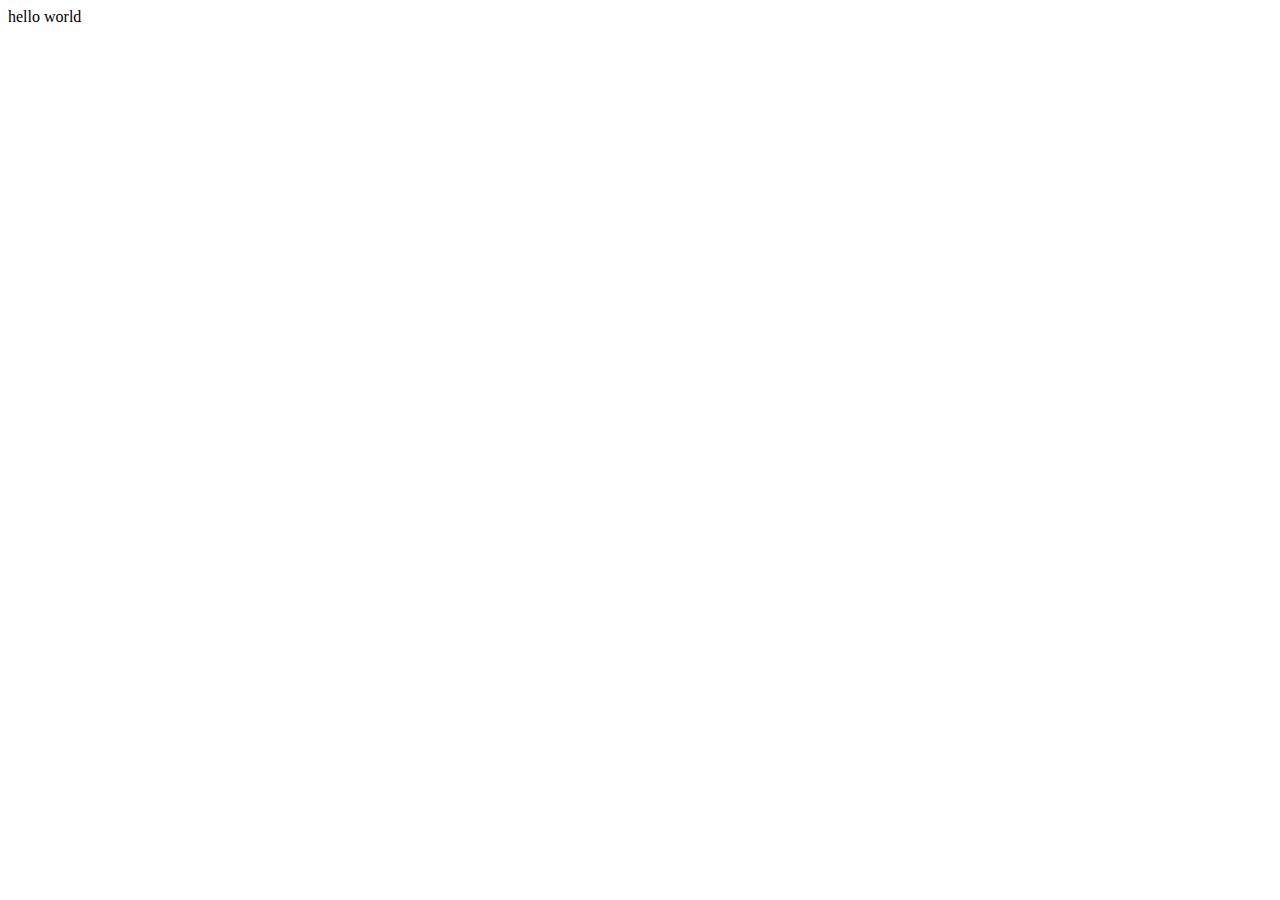
==== index.html @ b5c7d5b2 "第一次提交" ====
<!DOCTYPE html>
<html lang="en">
<head>
    <meta charset="UTF-8">
    <meta name="viewport" content="width=device-width, initial-scale=1.0">
    <title>Document</title>
</head>
<body>
    hello world
</body>
</html>
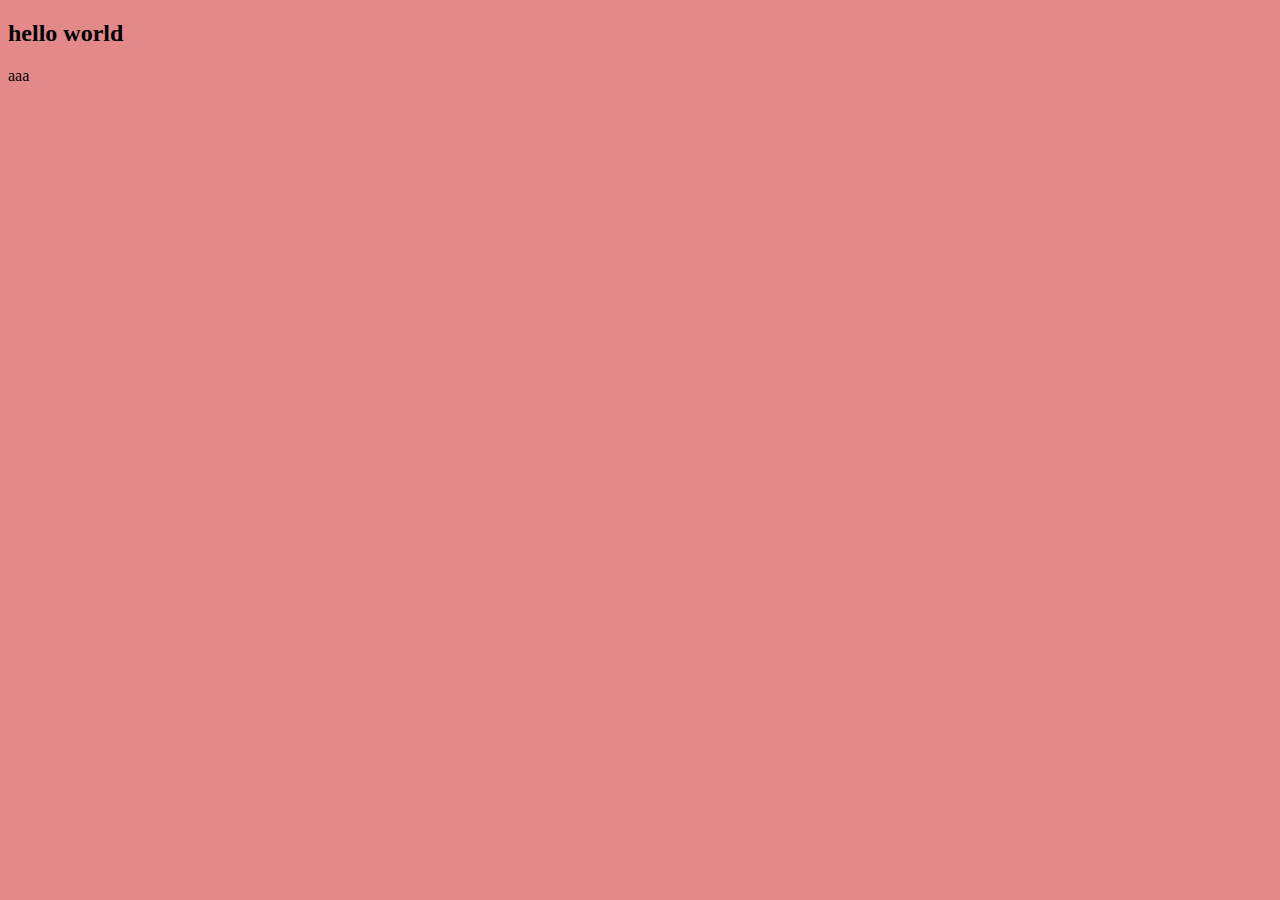
==== commit 37520177: "第二次提交" ====
--- a/index.html
+++ b/index.html
@@ -4,8 +4,14 @@
     <meta charset="UTF-8">
     <meta name="viewport" content="width=device-width, initial-scale=1.0">
     <title>Document</title>
+    <style>
+        body{
+            background-color: rgb(228, 137, 137);
+        }
+    </style>
 </head>
 <body>
-    hello world
+    <h2>hello world</h2>
+    <p>aaa</p>
 </body>
 </html>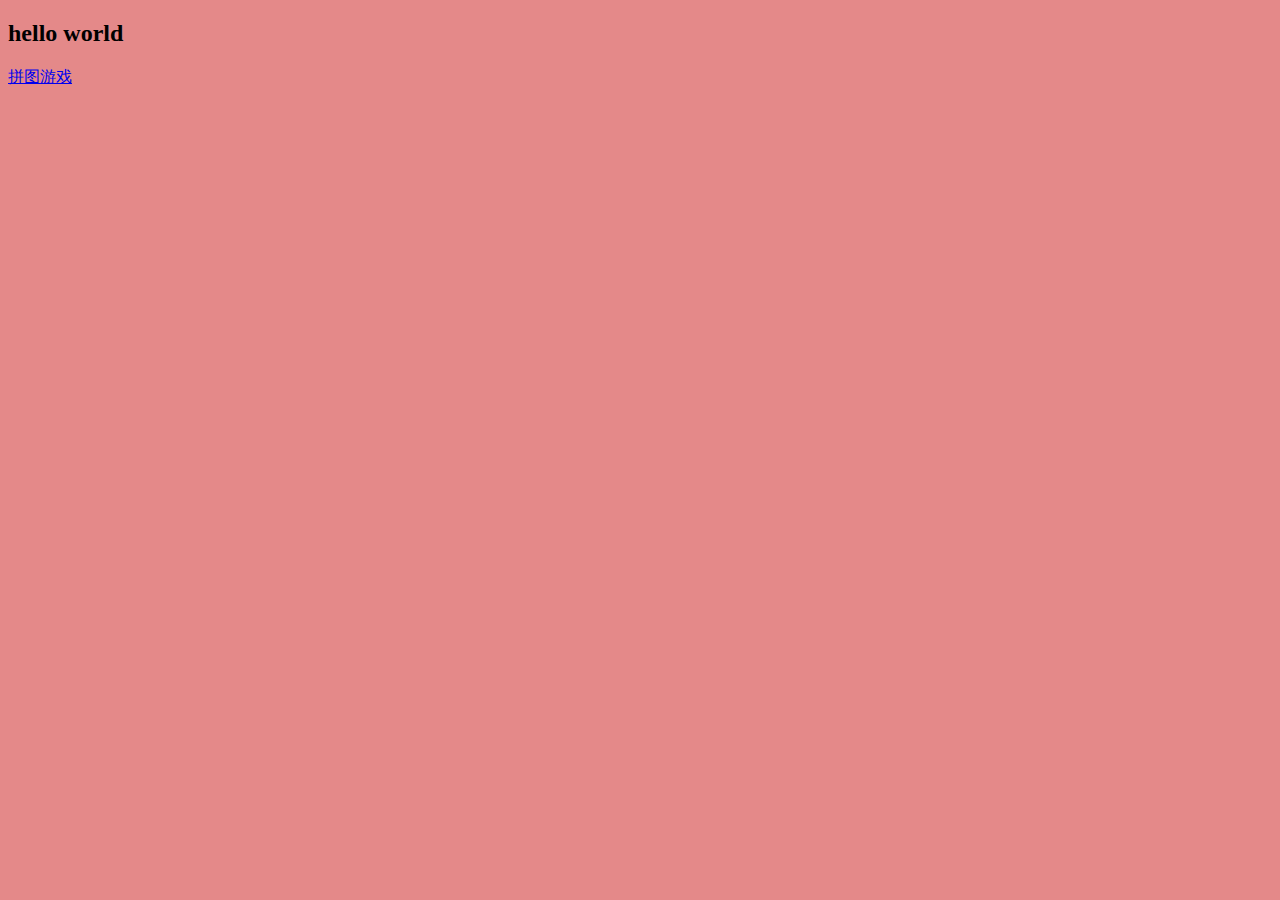
==== commit ead83f4f: "第三次提交" ====
--- a/index.html
+++ b/index.html
@@ -12,6 +12,6 @@
 </head>
 <body>
     <h2>hello world</h2>
-    <p>aaa</p>
+    <a href="./Sliding Puzzle Game/index.html">拼图游戏</a>
 </body>
 </html>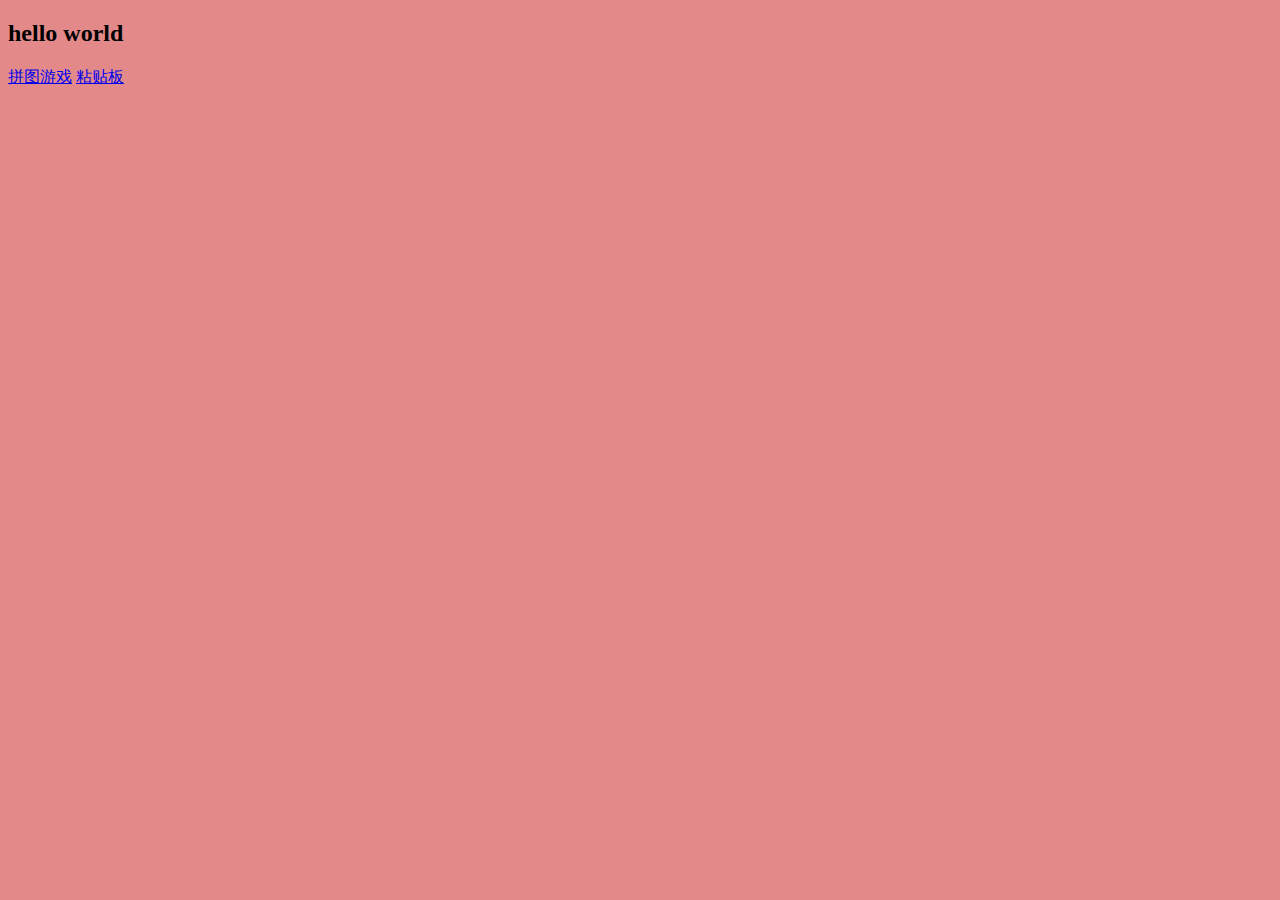
==== commit 867b6d84: "a" ====
--- a/index.html
+++ b/index.html
@@ -13,5 +13,6 @@
 <body>
     <h2>hello world</h2>
     <a href="./Sliding Puzzle Game/index.html">拼图游戏</a>
+    <a href="./粘贴板/粘贴板.html">粘贴板</a>
 </body>
 </html>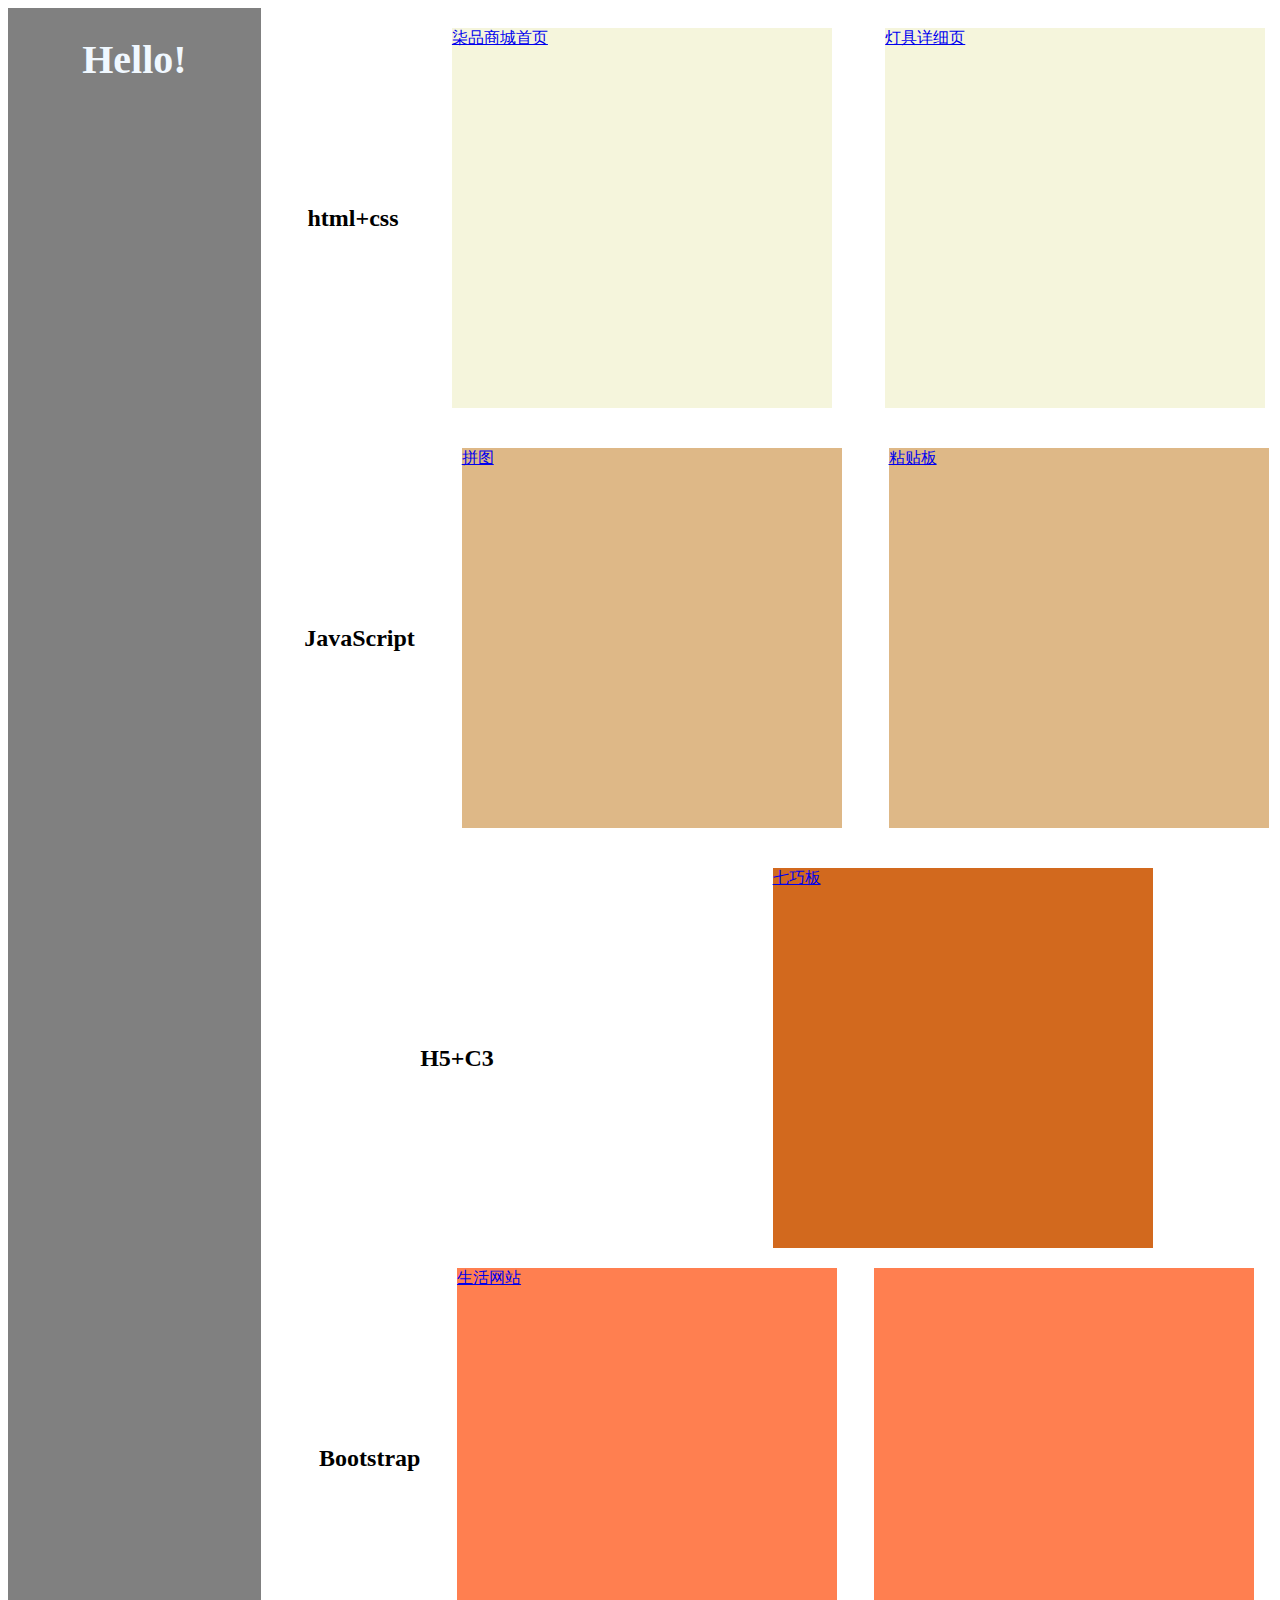
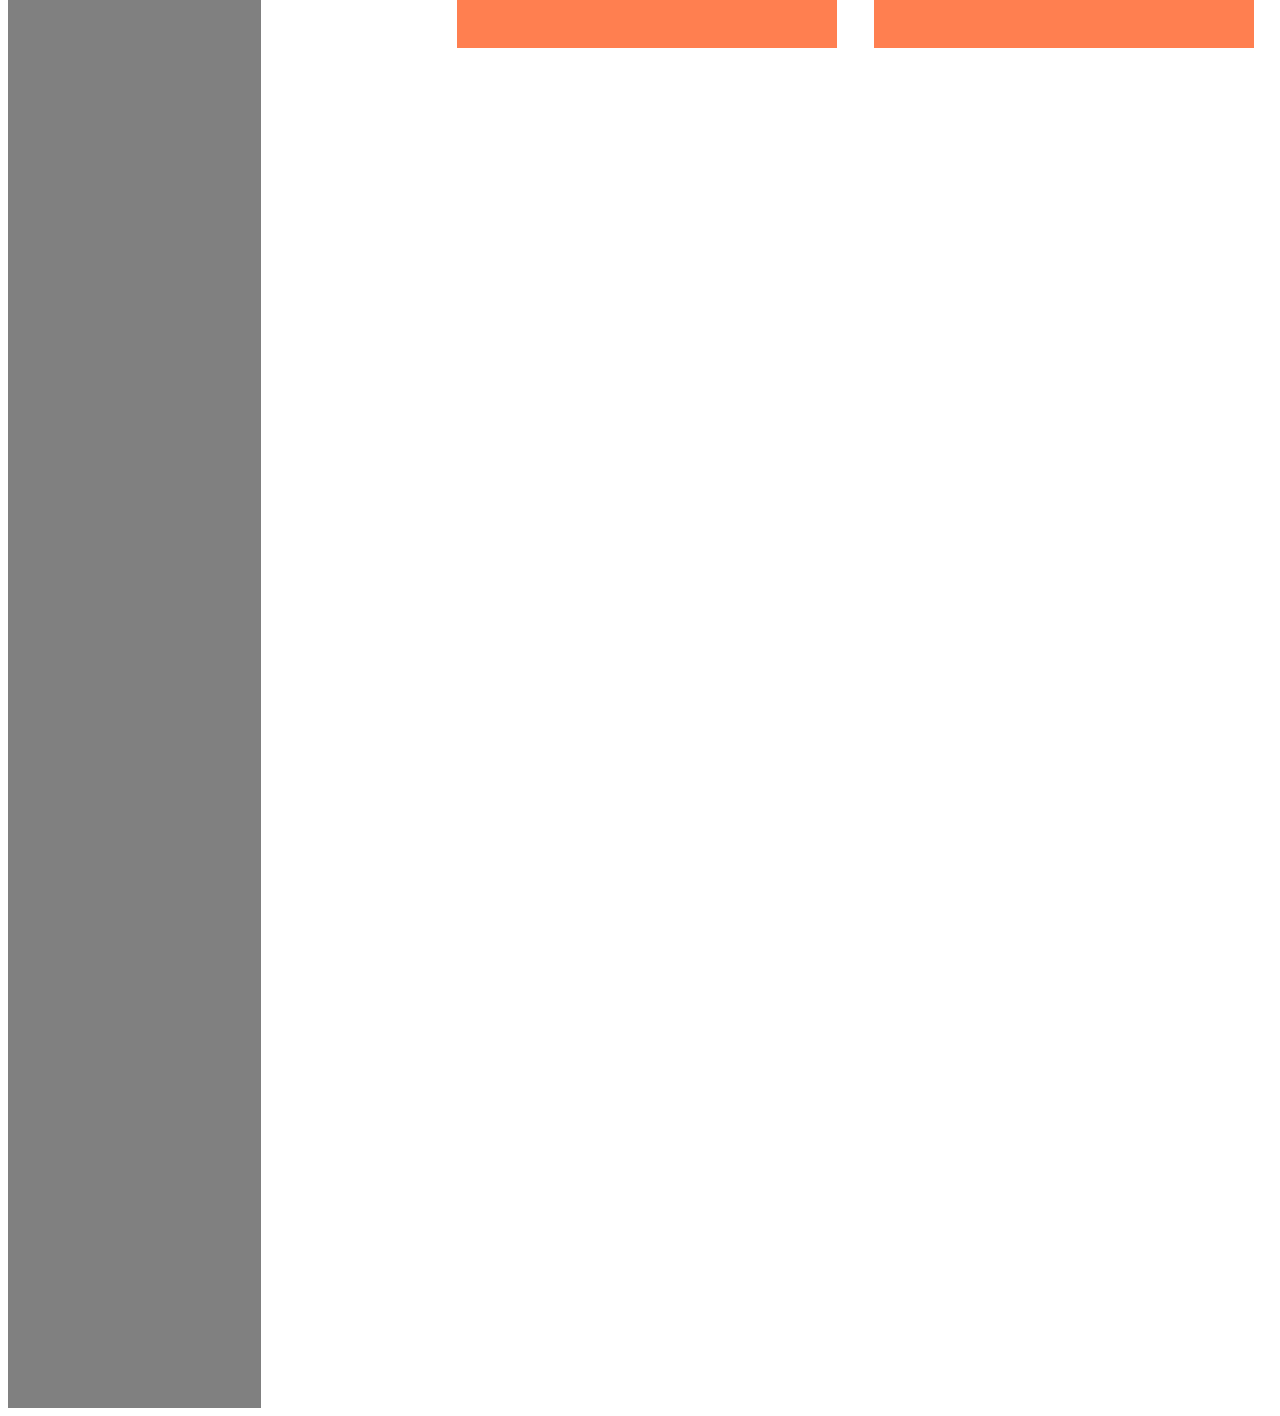
==== commit 89e5a3f4: "b" ====
--- a/index.html
+++ b/index.html
@@ -3,16 +3,52 @@
 <head>
     <meta charset="UTF-8">
     <meta name="viewport" content="width=device-width, initial-scale=1.0">
-    <title>Document</title>
-    <style>
-        body{
-            background-color: rgb(228, 137, 137);
-        }
-    </style>
+    <title>个人主页</title>
+    <link rel="stylesheet" href="index.css">
 </head>
 <body>
-    <h2>hello world</h2>
-    <a href="./Sliding Puzzle Game/index.html">拼图游戏</a>
-    <a href="./粘贴板/粘贴板.html">粘贴板</a>
+    <div class="main">
+        <div class="left">
+            <div class="title">
+                <h1>Hello!</h1>
+            </div>
+        </div>
+        <div class="right">
+            <!-- html+css 布局1-2个-->
+            <div class="a">
+                <h2>html+css</h2>
+                <div class="a1">
+                    <a href="./柒品商城/main.html">柒品商城首页</a>
+                </div>
+                <div class="a2">
+                    <a href="./柒品商城/light.html">灯具详细页</a>
+                </div>
+            </div>
+            <!-- js 轮播图 手风琴 拼图  -->
+            <div class="b">
+                <h2>JavaScript</h2>
+                <div class="b1">
+                    <a href="./Sliding Puzzle Game/index.html">拼图</a>
+                </div>
+                <div class="b2">
+                    <a href="./粘贴板/粘贴板.html">粘贴板</a>
+                </div>
+            </div>
+            <!-- h5+c3 -->
+            <div class="c">
+                <h2>H5+C3</h2>
+                <div class="c1">
+                    <a href="./七巧板/七巧板.html">七巧板</a>
+                </div>
+            <!-- bootstrap -->
+            <div class="d">
+                <h2>Bootstrap</h2>
+                <div class="d1">
+                    <a href="./生活门户网站/index.html">生活网站</a>
+                </div>
+                <div class="d2"></div>
+            </div>
+        </div>
+    </div>
 </body>
 </html>--- a/index.css
+++ b/index.css
@@ -0,0 +1,57 @@
+.main{
+  width: 100%;
+  height: auto;
+  display: flex;
+  justify-content: flex-start;
+}
+.left{
+  width: 20%;
+  height: 3000px;
+  background-color: grey;
+}
+.left .title{
+  width: 100%;
+  height: 50px;
+  color: aliceblue;
+  line-height: 50px;
+  text-align: center;
+  font-size: 20px;
+}
+
+.right{
+  width: 80%;
+  height: 3000px;
+}
+.right .a,.right .b,.right .c,.right .d{
+  width: 100%;
+  height: auto;
+  padding: 20px;
+  /* background-color: aquamarine; */
+  display: flex;
+  justify-content: space-around;
+  align-items: center;
+  flex-wrap: wrap;
+}
+h2{
+  display: inline-block;
+}
+.a1,.a2{
+  width: 380px;
+  height: 380px;
+  background-color: beige;
+}
+.b1,.b2{
+  width: 380px;
+  height: 380px;
+  background-color: burlywood;
+}
+.c1,.c2{
+  width: 380px;
+  height: 380px;
+  background-color: chocolate;
+}
+.d1,.d2{
+  width: 380px;
+  height: 380px;
+  background-color: coral;
+}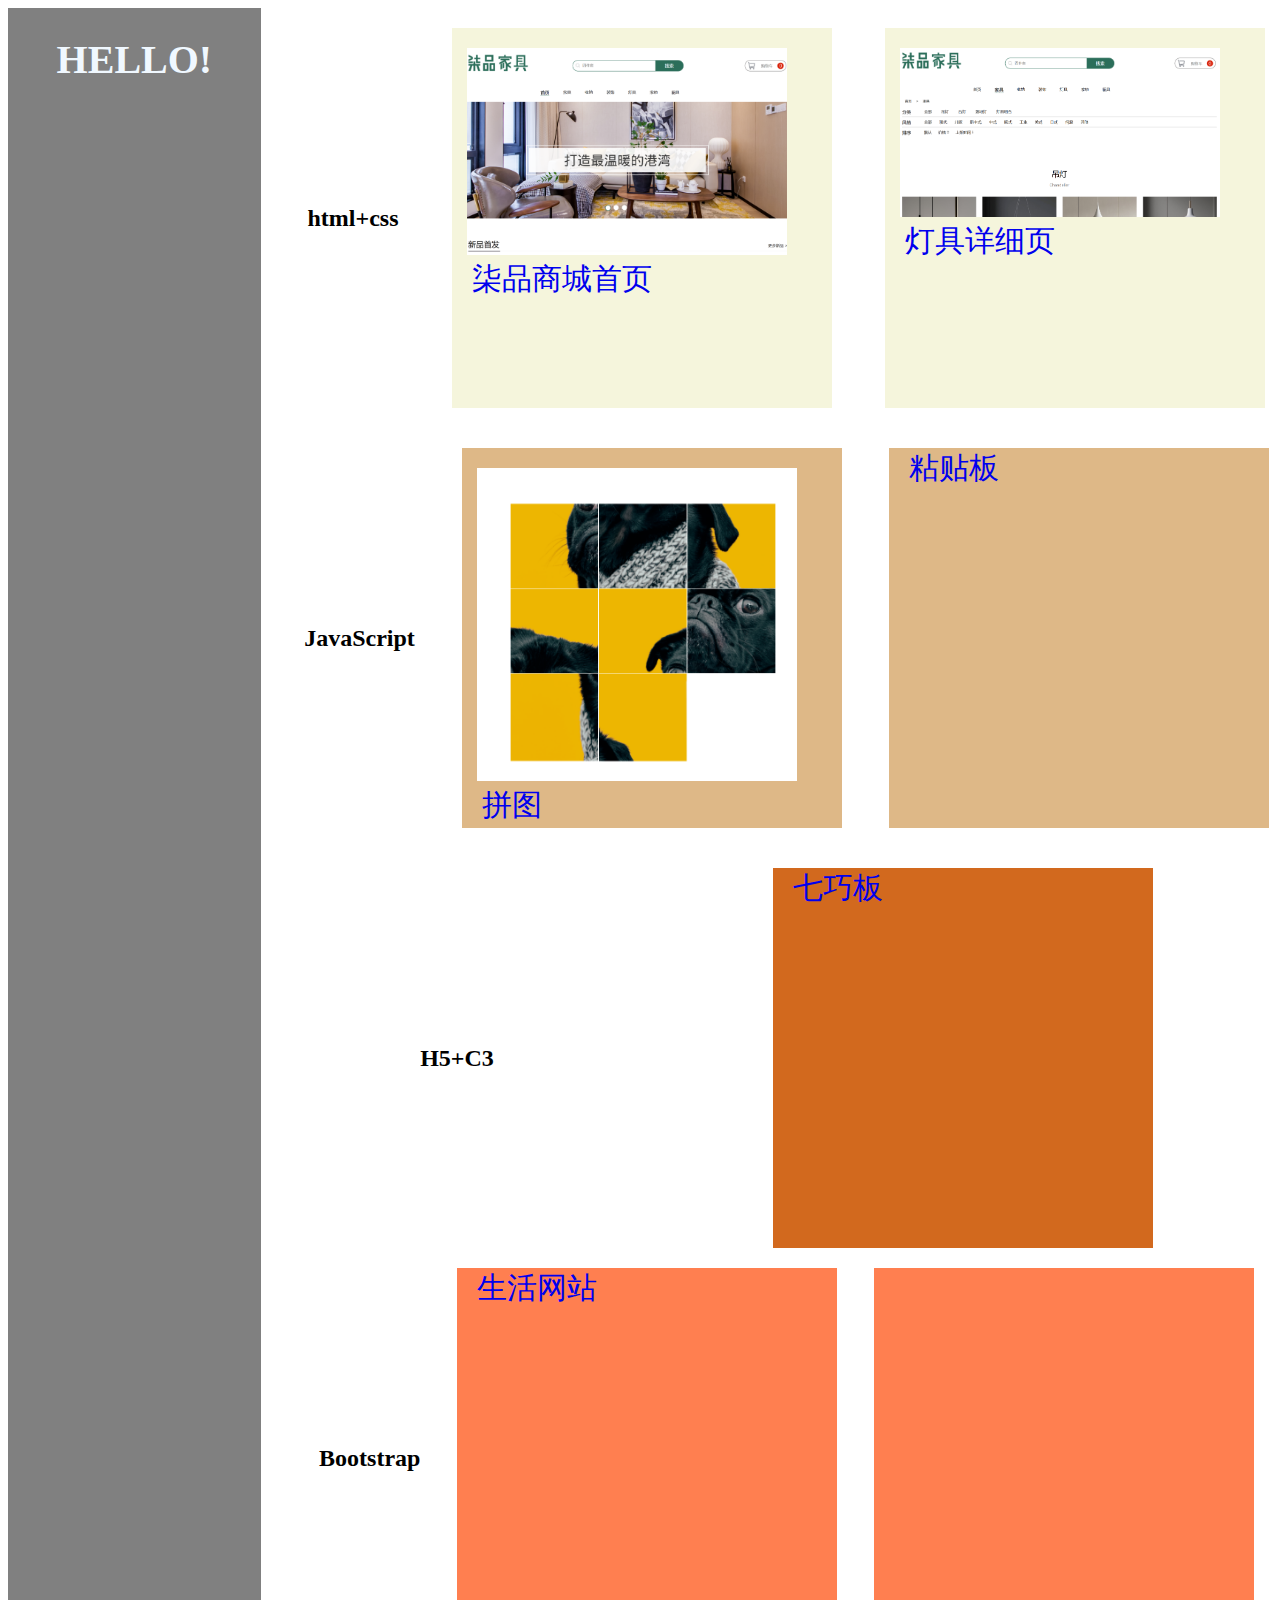
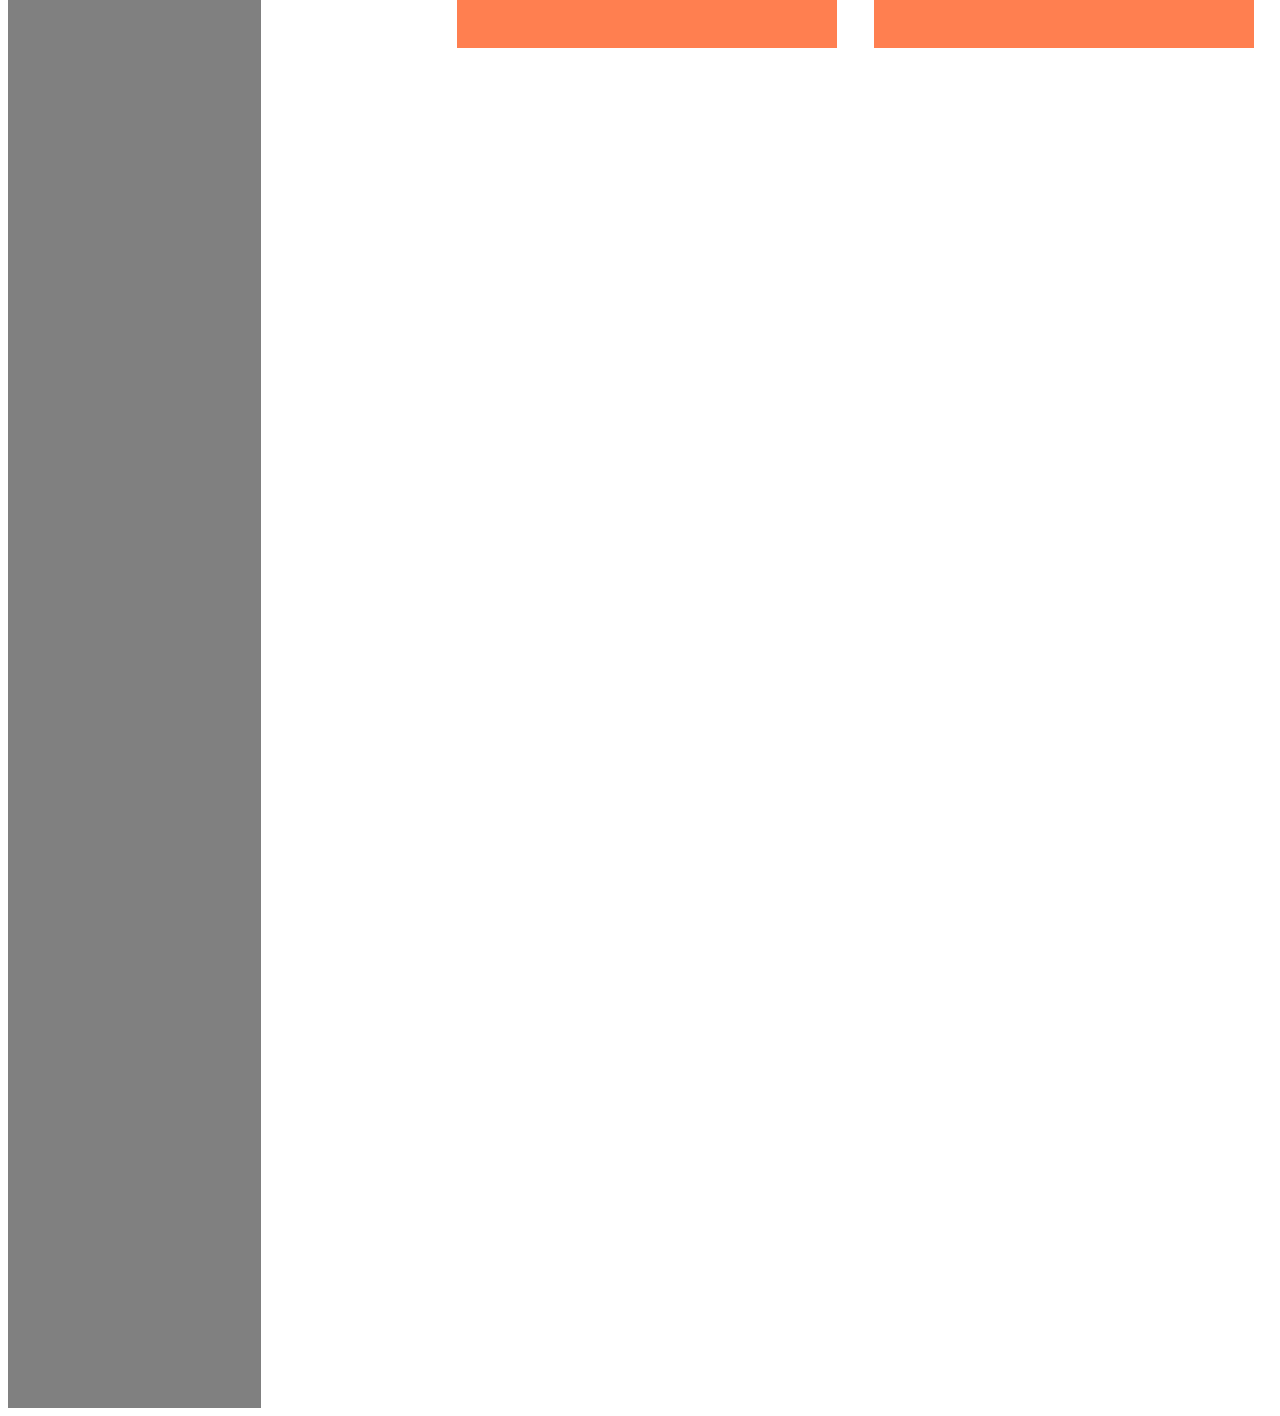
==== commit a1677968: "c" ====
--- a/index.html
+++ b/index.html
@@ -10,7 +10,7 @@
     <div class="main">
         <div class="left">
             <div class="title">
-                <h1>Hello!</h1>
+                <h1>HELLO!</h1>
             </div>
         </div>
         <div class="right">
@@ -18,9 +18,11 @@
             <div class="a">
                 <h2>html+css</h2>
                 <div class="a1">
+                    <img src="./pictures/1.png" alt="">
                     <a href="./柒品商城/main.html">柒品商城首页</a>
                 </div>
                 <div class="a2">
+                    <img src="./pictures/2.png" alt="">
                     <a href="./柒品商城/light.html">灯具详细页</a>
                 </div>
             </div>
@@ -28,6 +30,7 @@
             <div class="b">
                 <h2>JavaScript</h2>
                 <div class="b1">
+                    <img src="./pictures/3.png" alt="">
                     <a href="./Sliding Puzzle Game/index.html">拼图</a>
                 </div>
                 <div class="b2">
--- a/index.css
+++ b/index.css
@@ -1,3 +1,14 @@
+a{
+  text-decoration: none;
+  font-size: 30px;
+  margin-left: 20px;
+}
+img{
+  width: 320px;
+  height: auto;
+  margin-left: 15px;
+  margin-top: 20px;
+}
 .main{
   width: 100%;
   height: auto;
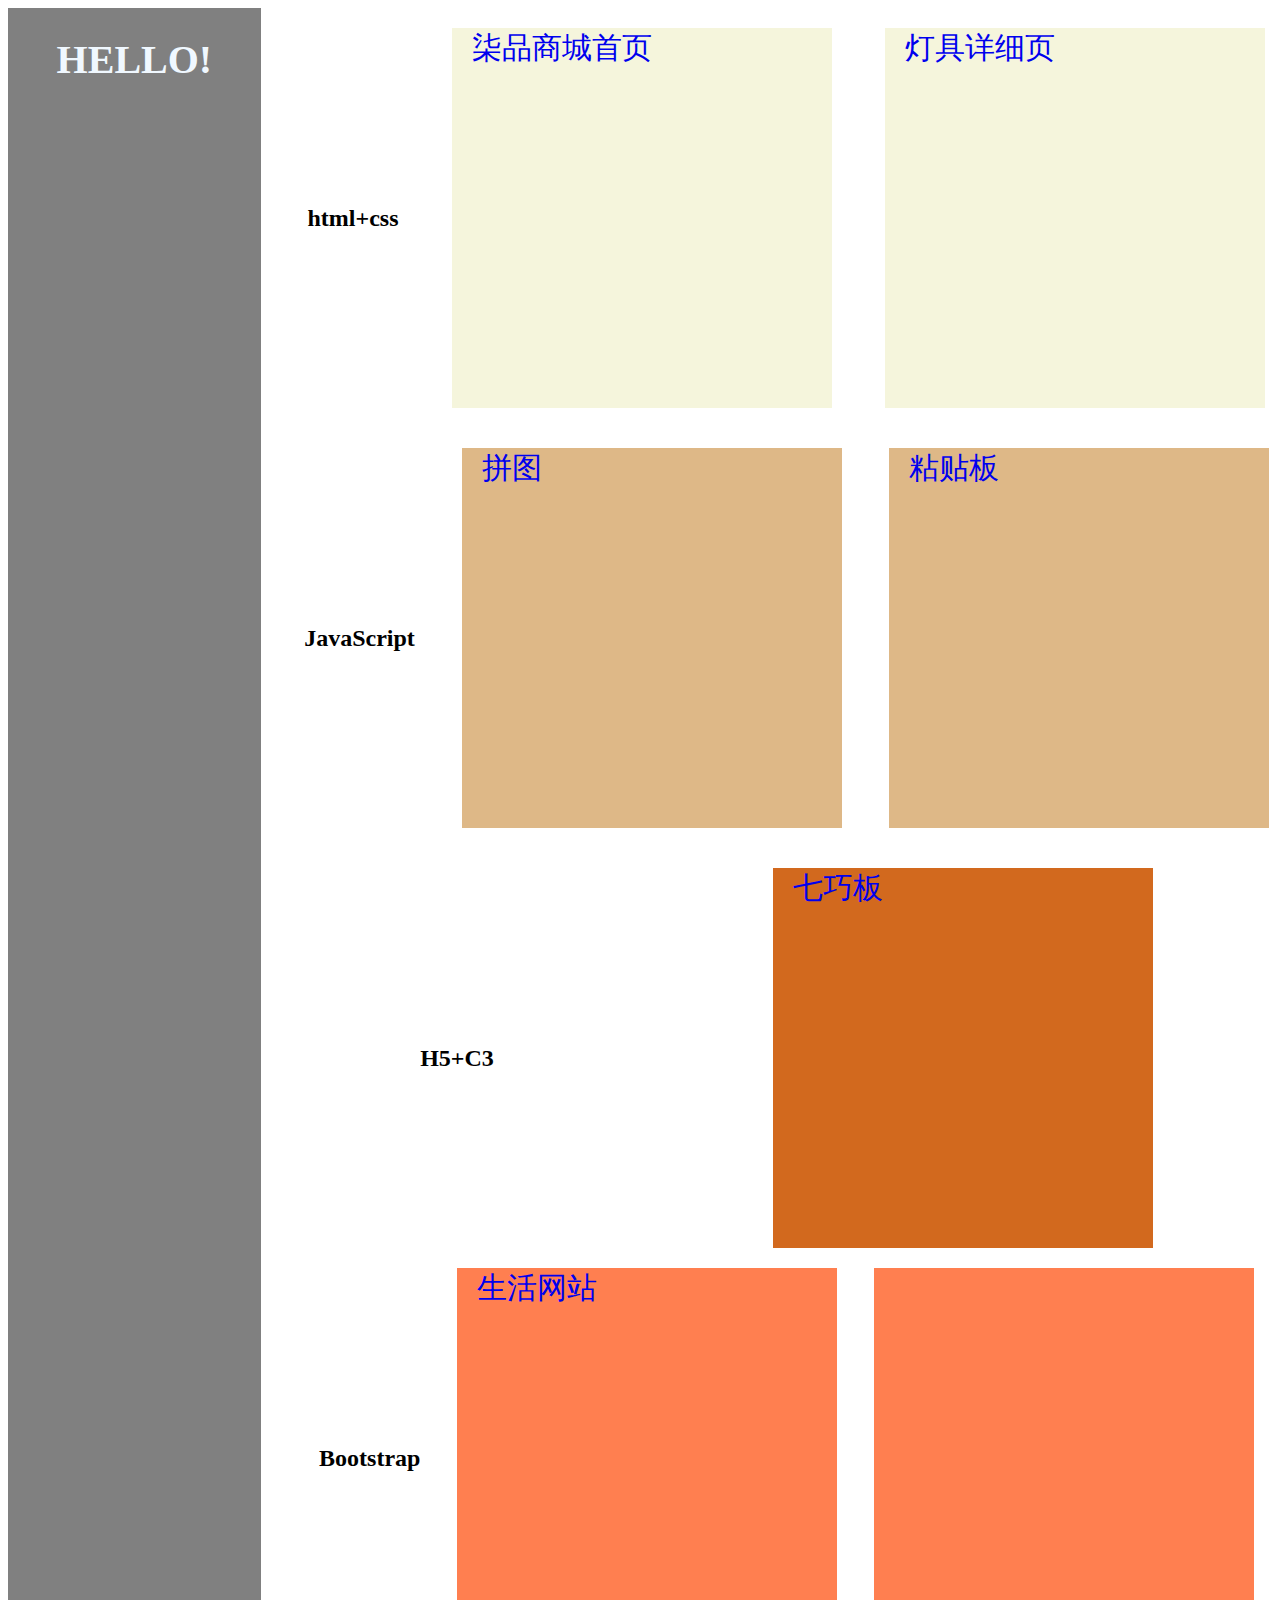
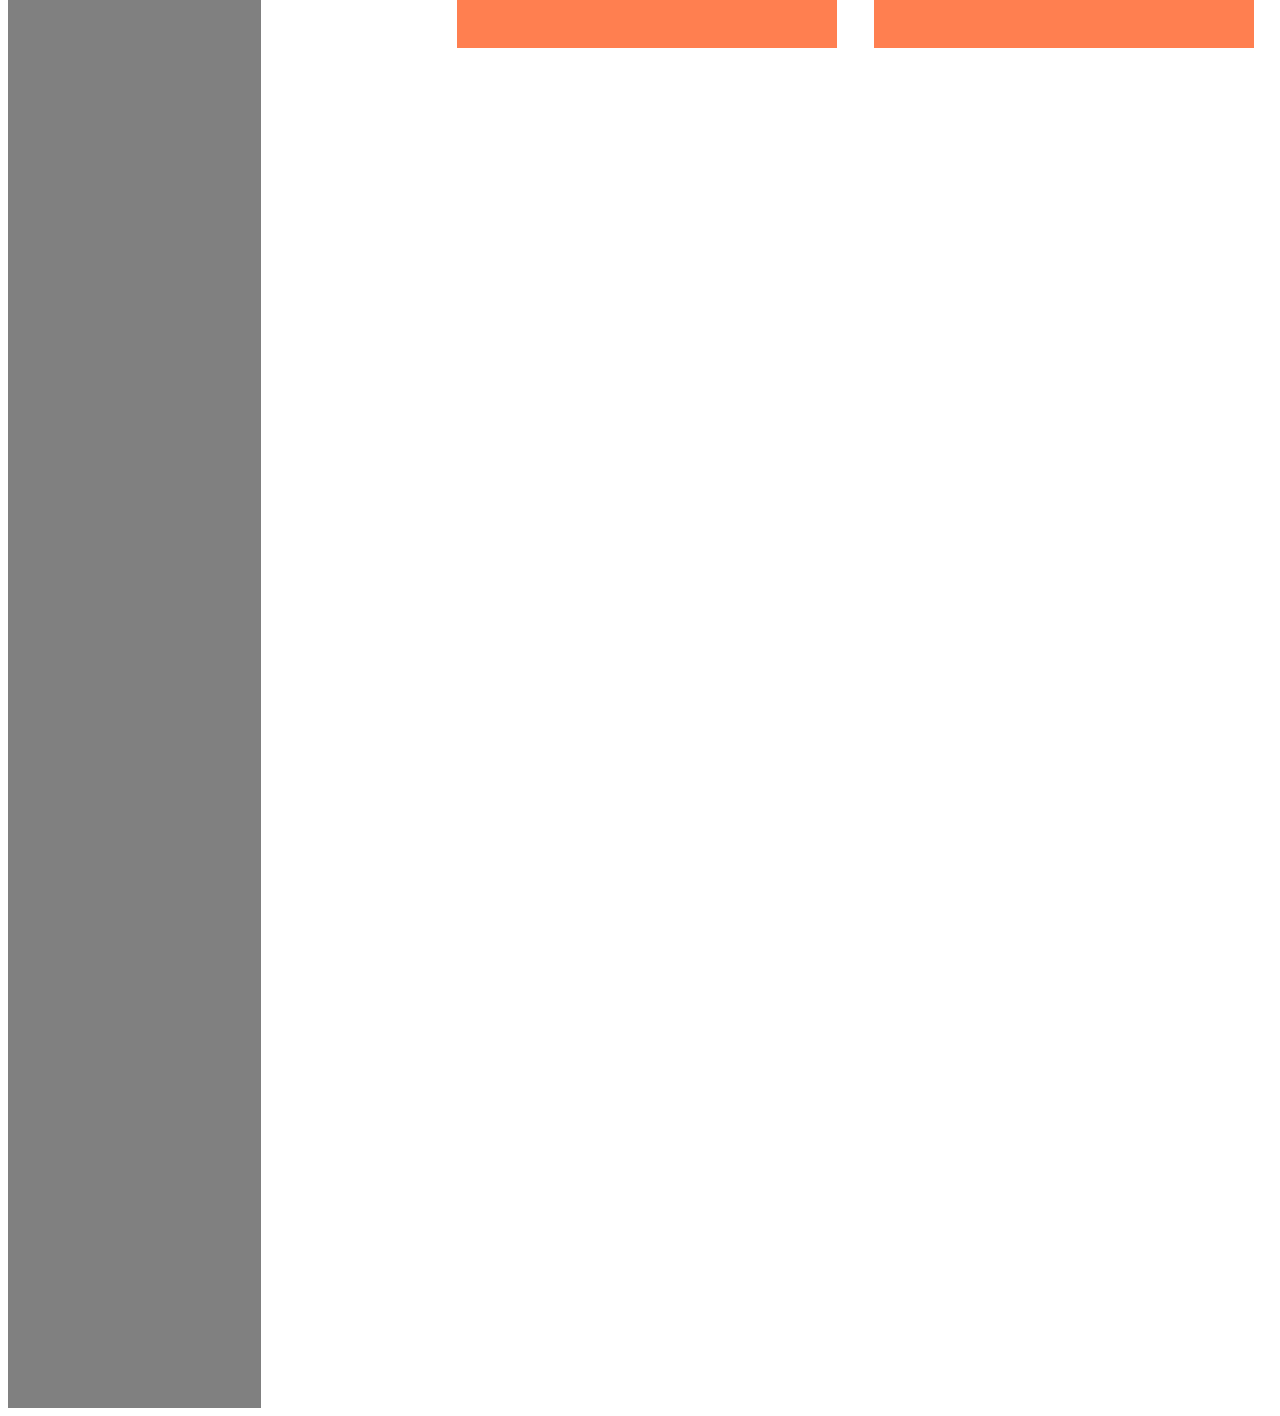
==== commit c50a2337: "d" ====
--- a/index.html
+++ b/index.html
@@ -18,11 +18,11 @@
             <div class="a">
                 <h2>html+css</h2>
                 <div class="a1">
-                    <img src="./pictures/1.png" alt="">
+                    <!-- <img src="./pictures/1.png" alt=""> -->
                     <a href="./柒品商城/main.html">柒品商城首页</a>
                 </div>
                 <div class="a2">
-                    <img src="./pictures/2.png" alt="">
+                    <!-- <img src="./pictures/2.png" alt=""> -->
                     <a href="./柒品商城/light.html">灯具详细页</a>
                 </div>
             </div>
@@ -30,7 +30,7 @@
             <div class="b">
                 <h2>JavaScript</h2>
                 <div class="b1">
-                    <img src="./pictures/3.png" alt="">
+                    <!-- <img src="./pictures/3.png" alt=""> -->
                     <a href="./Sliding Puzzle Game/index.html">拼图</a>
                 </div>
                 <div class="b2">
